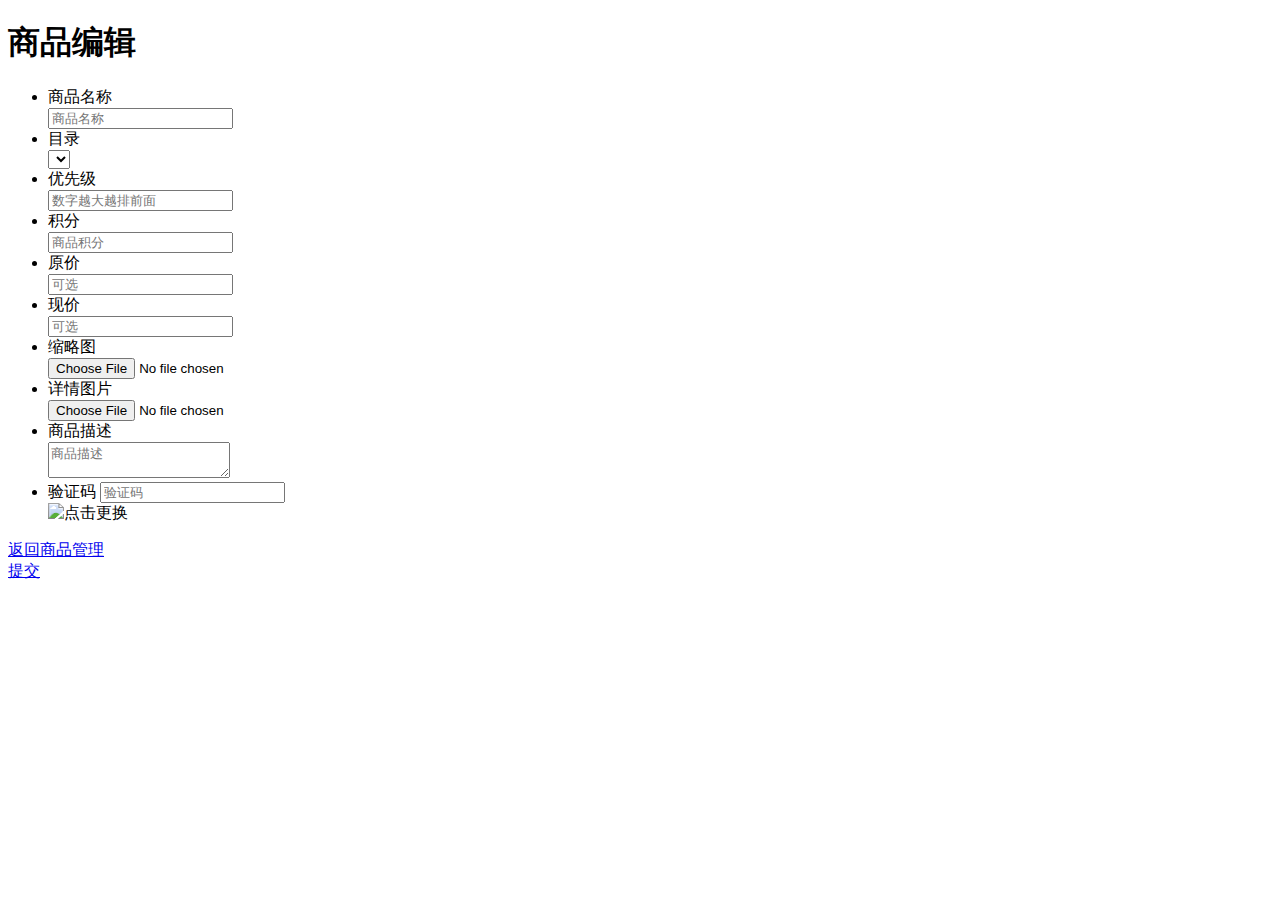
==== src/main/webapp/WEB-INF/html/shop/productoperation.html @ 484bbb6e ":beers: 完成ProductCategory整体功能及测试" ====
<!DOCTYPE html>
<html>
<head>
<meta charset="utf-8">
<meta http-equiv="X-UA-Compatible" content="IE=edge">
<title>商品编辑</title>
<meta name="viewport" content="initial-scale=1, maximum-scale=1">
<link rel="shortcut icon" href="/favicon.ico">
<meta name="apple-mobile-web-app-capable" content="yes">
<meta name="apple-mobile-web-app-status-bar-style" content="black">
<link rel="stylesheet"
	href="//g.alicdn.com/msui/sm/0.6.2/css/sm.min.css">
<link rel="stylesheet"
	href="//g.alicdn.com/msui/sm/0.6.2/css/sm-extend.min.css">
<link rel="stylesheet"
	href="../resources/css/shop/productmanagement.css">
</head>
<body>
	<header class="bar bar-nav">
		<h1 class="title">商品编辑</h1>
	</header>
	<div class="content">
		<div class="list-block">
			<ul>
				<li>
					<div class="item-content">
						<div class="item-media">
							<i class="icon icon-form-name"></i>
						</div>
						<div class="item-inner">
							<div class="item-title label">商品名称</div>
							<div class="item-input">
								<input type="text" id="product-name" placeholder="商品名称">
							</div>
						</div>
					</div>
				</li>
				<li>
					<div class="item-content">
						<div class="item-media">
							<i class="icon icon-form-email"></i>
						</div>
						<div class="item-inner">
							<div class="item-title label">目录</div>
							<div class="item-input">
								<select id="category">
								</select>
							</div>
						</div>
					</div>
				</li>
				<li>
					<div class="item-content">
						<div class="item-media">
							<i class="icon icon-form-email"></i>
						</div>
						<div class="item-inner">
							<div class="item-title label">优先级</div>
							<div class="item-input">
								<input type="number" id="priority" placeholder="数字越大越排前面">
							</div>
						</div>
					</div>
				</li>
				<li>
					<div class="item-content">
						<div class="item-media">
							<i class="icon icon-form-email"></i>
						</div>
						<div class="item-inner">
							<div class="item-title label">积分</div>
							<div class="item-input">
								<input type="number" id="point" placeholder="商品积分">
							</div>
						</div>
					</div>
				</li>				
				<li>
					<div class="item-content">
						<div class="item-media">
							<i class="icon icon-form-email"></i>
						</div>
						<div class="item-inner">
							<div class="item-title label">原价</div>
							<div class="item-input">
								<input type="number" id="normal-price" placeholder="可选">
							</div>
						</div>
					</div>
				</li>
				<li>
					<div class="item-content">
						<div class="item-media">
							<i class="icon icon-form-email"></i>
						</div>
						<div class="item-inner">
							<div class="item-title label">现价</div>
							<div class="item-input">
								<input type="number" id="promotion-price" placeholder="可选">
							</div>
						</div>
					</div>
				</li>
				<!-- 				<li>
					<div class="item-content">
						<div class="item-media">
							<i class="icon icon-form-email"></i>
						</div>
						<div class="item-inner">
							<div class="item-title label">积分</div>
							<div class="item-input">
								<input type="number" id="point" placeholder="可选">
							</div>
						</div>
					</div>
				</li> -->
				<li>
					<div class="item-content">
						<div class="item-media">
							<i class="icon icon-form-email"></i>
						</div>
						<div class="item-inner">
							<div class="item-title label">缩略图</div>
							<div class="item-input">
								<input type="file" id="small-img">
							</div>
						</div>
					</div>
				</li>
				<li>
					<div class="item-content">
						<div class="item-media">
							<i class="icon icon-form-email"></i>
						</div>
						<div class="item-inner detail-img-div">
							<div class="item-title label">详情图片</div>
							<div class="item-input" id="detail-img">
								<input type="file" class="detail-img">
								<!-- <input type="file" class="detail-img">
                                <input type="file" class="detail-img"> -->
							</div>
						</div>
					</div>
				</li>
				<li>
					<div class="item-content">
						<div class="item-media">
							<i class="icon icon-form-email"></i>
						</div>
						<div class="item-inner">
							<div class="item-title label">商品描述</div>
							<div class="item-input">
								<textarea id="product-desc" placeholder="商品描述"></textarea>
							</div>
						</div>
					</div>
				</li>
				<li>
					<div class="item-content">
						<div class="item-media">
							<i class="icon icon-form-email"></i>
						</div>
						<div class="item-inner">
							<label for="j_captcha" class="item-title label">验证码</label> <input
								id="j_captcha" name="j_captcha" type="text"
								class="form-control in" placeholder="验证码" />
							<div class="item-input">
								<img id="captcha_img" alt="点击更换" title="点击更换"
									onclick="changeVerifyCode(this)" src="../Kaptcha" />
							</div>
						</div>
					</div>
				</li>

			</ul>
		</div>
		<div class="content-block">
			<div class="row">
				<div class="col-50">
					<a href="/schoolmarket/shopadmin/productmanagement"
						class="button button-big button-fill button-danger" id="back">返回商品管理</a>
				</div>
				<div class="col-50">
					<a href="#" class="button button-big button-fill" id="submit">提交</a>
				</div>
			</div>
		</div>
	</div>



	<script type='text/javascript'
		src='//g.alicdn.com/sj/lib/zepto/zepto.min.js' charset='utf-8'></script>
	<script type='text/javascript'
		src='//g.alicdn.com/msui/sm/0.6.2/js/sm.min.js' charset='utf-8'></script>
	<script type='text/javascript'
		src='//g.alicdn.com/msui/sm/0.6.2/js/sm-extend.min.js' charset='utf-8'></script>
	<script type='text/javascript' src='../resources/js/common/common.js'
		charset='utf-8'></script>
	<script type='text/javascript'
		src='../resources/js/shop/productoperation.js' charset='utf-8'></script>
</body>
</html>
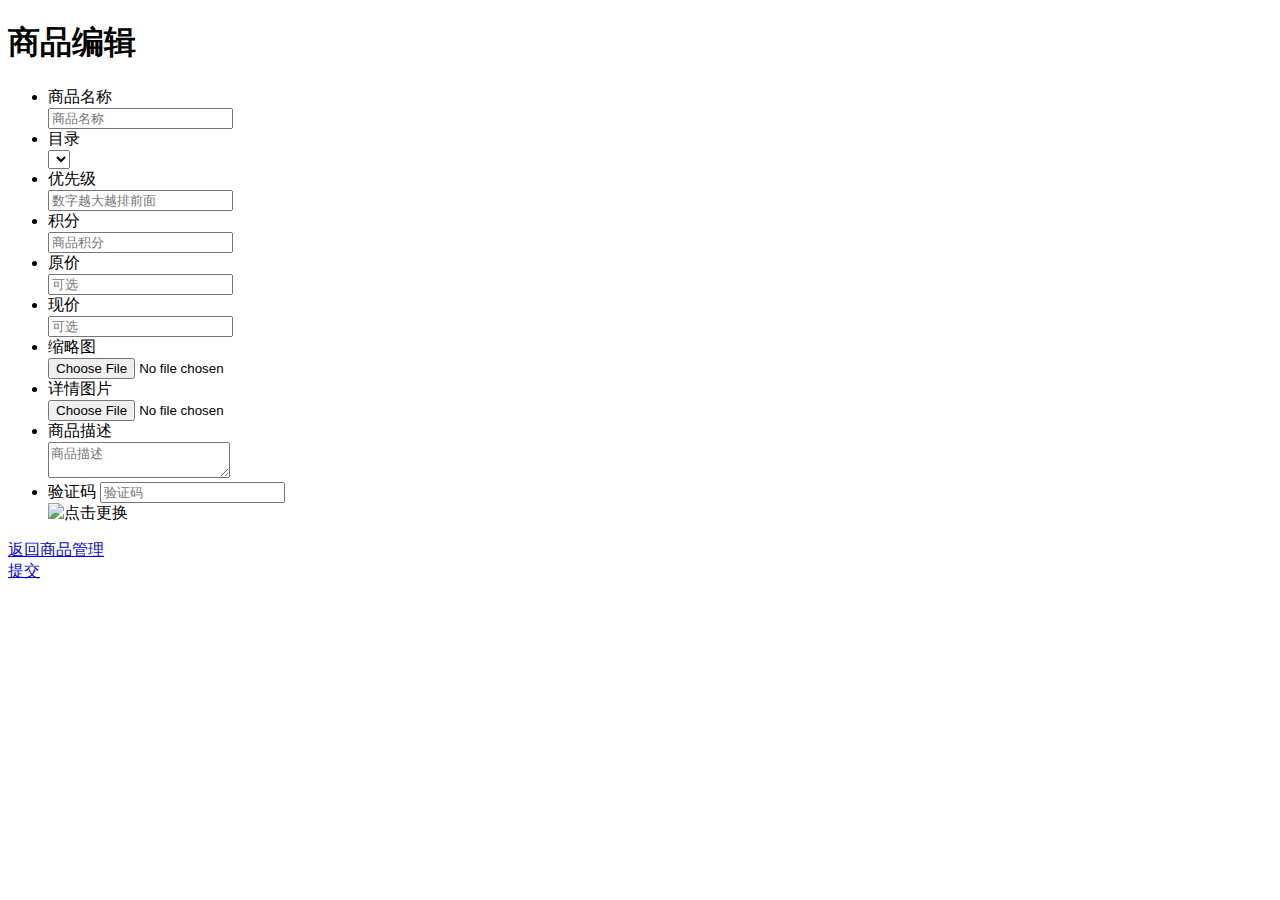
==== commit d763b54f: ":beers: 完成ProductCategory整体功能及测试" ====
--- a/src/main/webapp/WEB-INF/html/shop/productoperation.html
+++ b/src/main/webapp/WEB-INF/html/shop/productoperation.html
@@ -177,7 +177,7 @@
 		<div class="content-block">
 			<div class="row">
 				<div class="col-50">
-					<a href="/schoolmarket/shopadmin/productmanagement"
+					<a href="/SchoolMarket/shopadmin/productmanagement"
 						class="button button-big button-fill button-danger" id="back">返回商品管理</a>
 				</div>
 				<div class="col-50">
